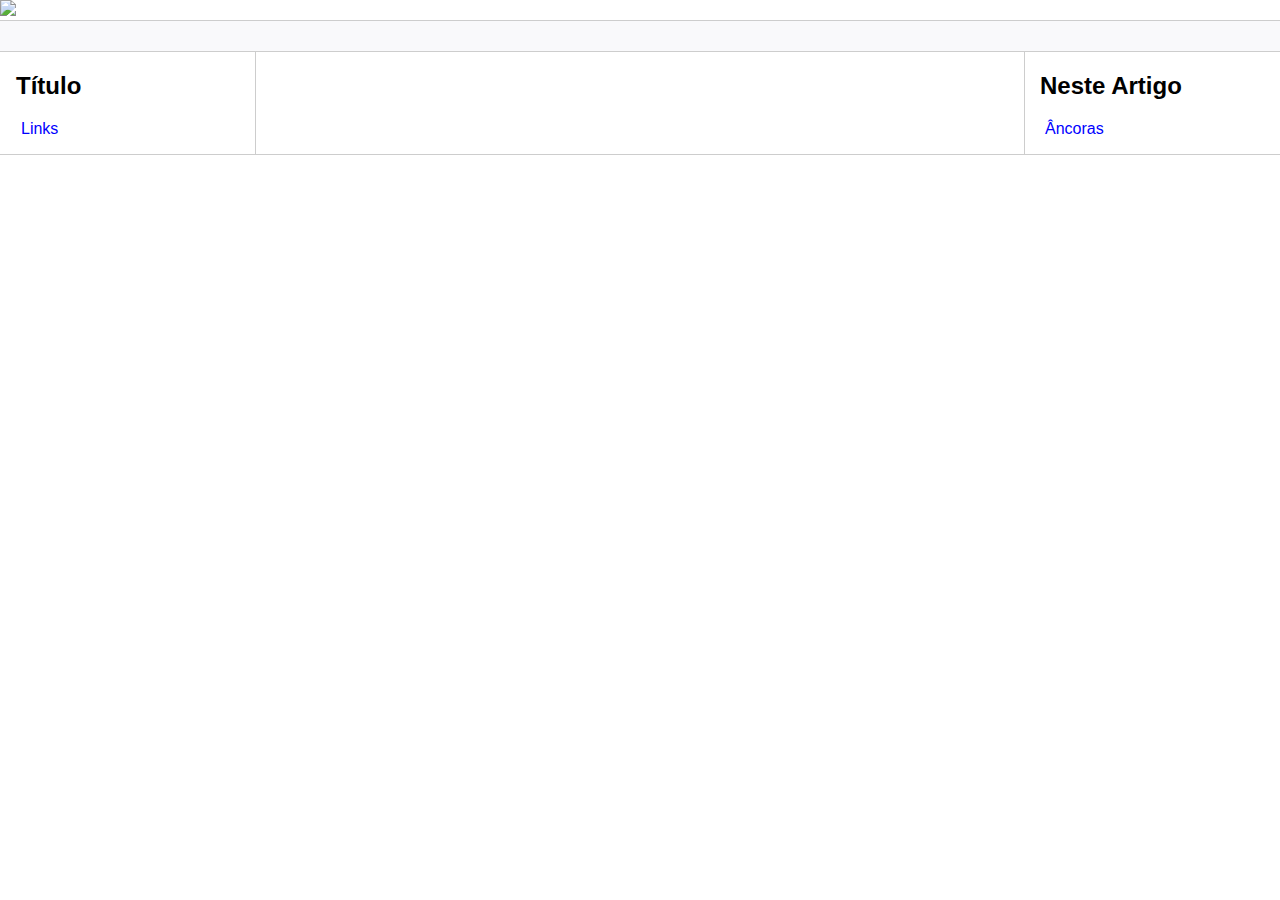
==== index.html @ 80213164 "Atualiza arquivos" ====
<!DOCTYPE html>
<html lang="pt-br">
<head>
    <meta charset="UTF-8">
    <meta http-equiv="X-UA-Compatible" content="IE=edge">
    <meta name="viewport" content="width=device-width, initial-scale=1.0">
    <title>Página Principal | Série |Recriando Wekipedia</title>
    <link rel="stylesheet" href="assets/css/style.css">
</head>
<body>

    <div>   
        <div class="logo">
            <img src="assets/images/logo.png" width="200"/>
        </div>
    </div>

    <div class="bar"></div>

    <div class="content">
        <div class="sidebar">
            <h2>Título</h2>
            <ul>
                <li><a href="#">Links</a></li>
            </ul>
        </div>

        <div class="main">
            
        </div>

        <div class="anchors">
            <h2>Neste Artigo</h2>
            <ul>
                <li><a href="#">Âncoras</a></li>
            </ul>
        </div>
    </div>

    <div class="footer">

    </div>
</body>
</html>
---- assets/css/style.css ----
body, html {
    margin: 0;
    padding: 0;
    font-family: 'Segoe UI', Tahoma, Geneva, Verdana, sans-serif;
}
ul { list-style: none; padding-left: 5px; }
a { color:blue; text-decoration: none;}
.bar {
    background-color: #f9f9fb;
    padding:15px;
    border-top: solid 1px #cdcdcd;
    border-bottom: solid 1px #cdcdcd;
}
.content {
    max-width: 1440px;
    margin: auto;
    grid-gap: 3rem;
    display: grid;
    gap: 3rem;
    grid-template-areas: "sidebar main anchors";
    grid-template-columns: minmax(0,15rem) minmax(0,2.5fr) minmax(0,15rem);
    padding-left: 1rem;
    padding-right: 1rem;
}
.footer {
    min-height: 100px;
    border-top: solid 1px #cdcdcd;
}
.anchors {
    border-left: solid 1px #cdcdcd;
    padding-left: 15px;
}
.sidebar {
    border-right: solid 1px #cdcdcd;
}
figure {
    text-align: center;
}
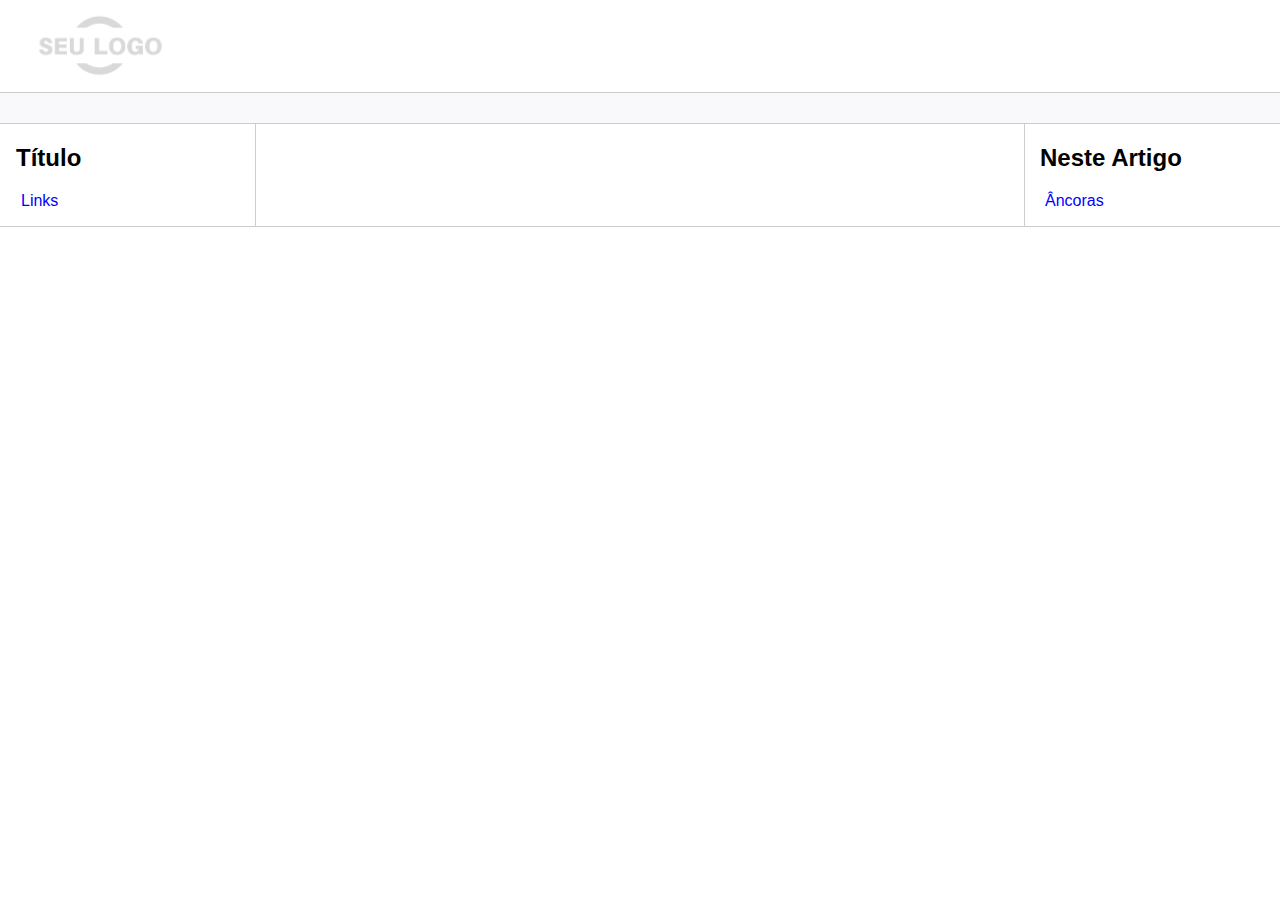
==== commit 34ac66f5: "Atualiza pastas" ====
--- a/index.html
+++ b/index.html
@@ -4,7 +4,7 @@
     <meta charset="UTF-8">
     <meta http-equiv="X-UA-Compatible" content="IE=edge">
     <meta name="viewport" content="width=device-width, initial-scale=1.0">
-    <title>Página Principal | Série |Recriando Wekipedia</title>
+    <title>Página Principal | Série | Recriando Wekipedia</title>
     <link rel="stylesheet" href="assets/css/style.css">
 </head>
 <body>
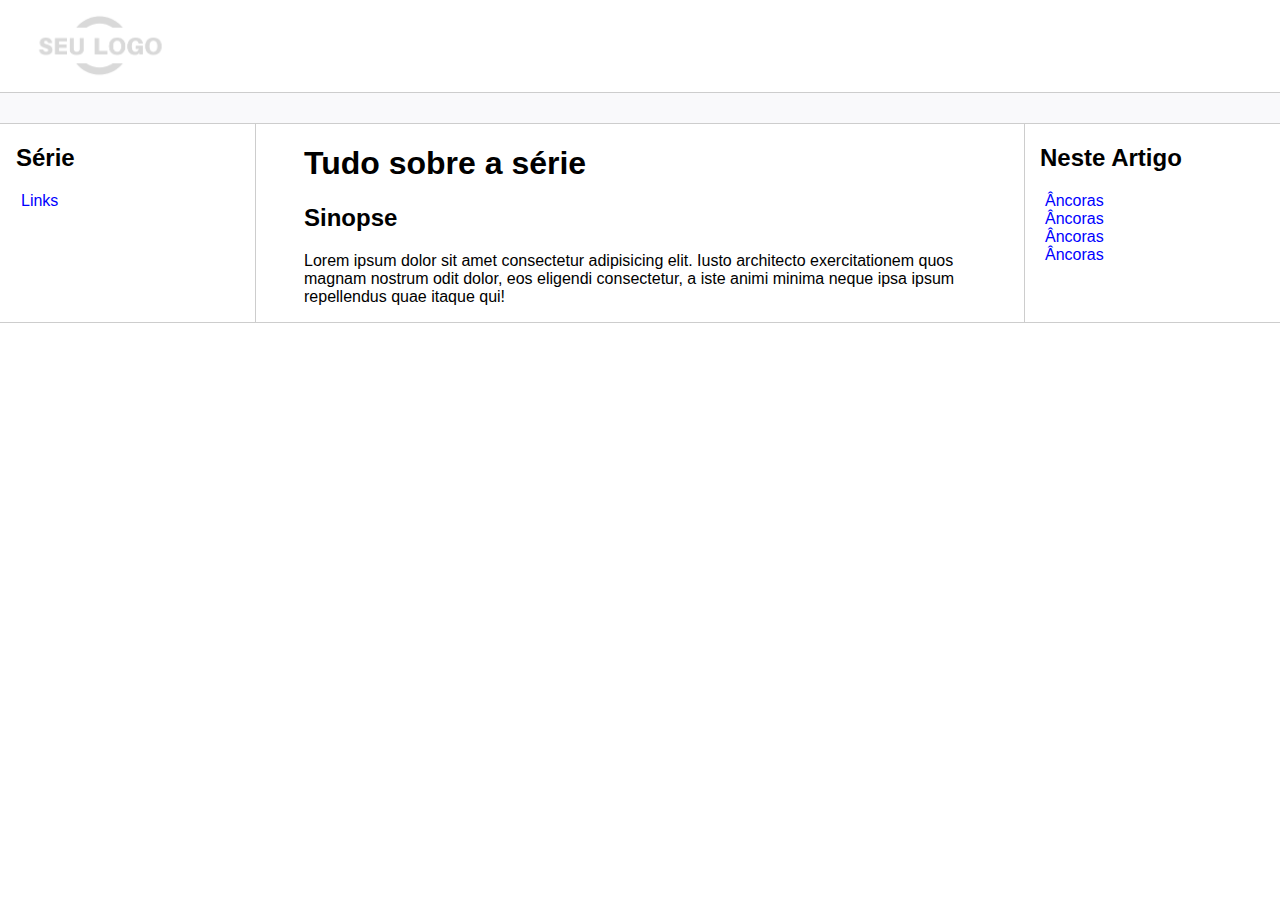
==== commit 9c3e22af: "Atualiza semântica" ====
--- a/index.html
+++ b/index.html
@@ -1,5 +1,6 @@
 <!DOCTYPE html>
 <html lang="pt-br">
+
 <head>
     <meta charset="UTF-8">
     <meta http-equiv="X-UA-Compatible" content="IE=edge">
@@ -7,38 +8,45 @@
     <title>Página Principal | Série | Recriando Wekipedia</title>
     <link rel="stylesheet" href="assets/css/style.css">
 </head>
+
 <body>
 
-    <div>   
-        <div class="logo">
-            <img src="assets/images/logo.png" width="200"/>
-        </div>
-    </div>
+    <header>
+        <picture class="logo">
+            <img src="assets/images/logo.png" width="200" />
+        </picture>
+    </header>
 
     <div class="bar"></div>
 
-    <div class="content">
-        <div class="sidebar">
-            <h2>Título</h2>
+    <section class="content">
+        <aside class="sidebar">
+            <h2>Série</h2>
             <ul>
                 <li><a href="#">Links</a></li>
             </ul>
-        </div>
+        </aside>
 
-        <div class="main">
-            
-        </div>
+        <main class="main">
+            <h1>Tudo sobre a série</h1>
+            <h2>Sinopse</h2>
+            <p>Lorem ipsum dolor sit amet consectetur adipisicing elit. Iusto architecto exercitationem quos magnam nostrum odit dolor, eos eligendi consectetur, a iste animi minima neque ipsa ipsum repellendus quae itaque qui!</p>
+        </main>
 
-        <div class="anchors">
+        <nav class="anchors">
             <h2>Neste Artigo</h2>
             <ul>
                 <li><a href="#">Âncoras</a></li>
+                <li><a href="#">Âncoras</a></li>
+                <li><a href="#">Âncoras</a></li>
+                <li><a href="#">Âncoras</a></li>
             </ul>
-        </div>
-    </div>
+        </nav>
+    </section>
 
-    <div class="footer">
+    <footer class="footer">
 
-    </div>
+    </footer>
 </body>
+
 </html>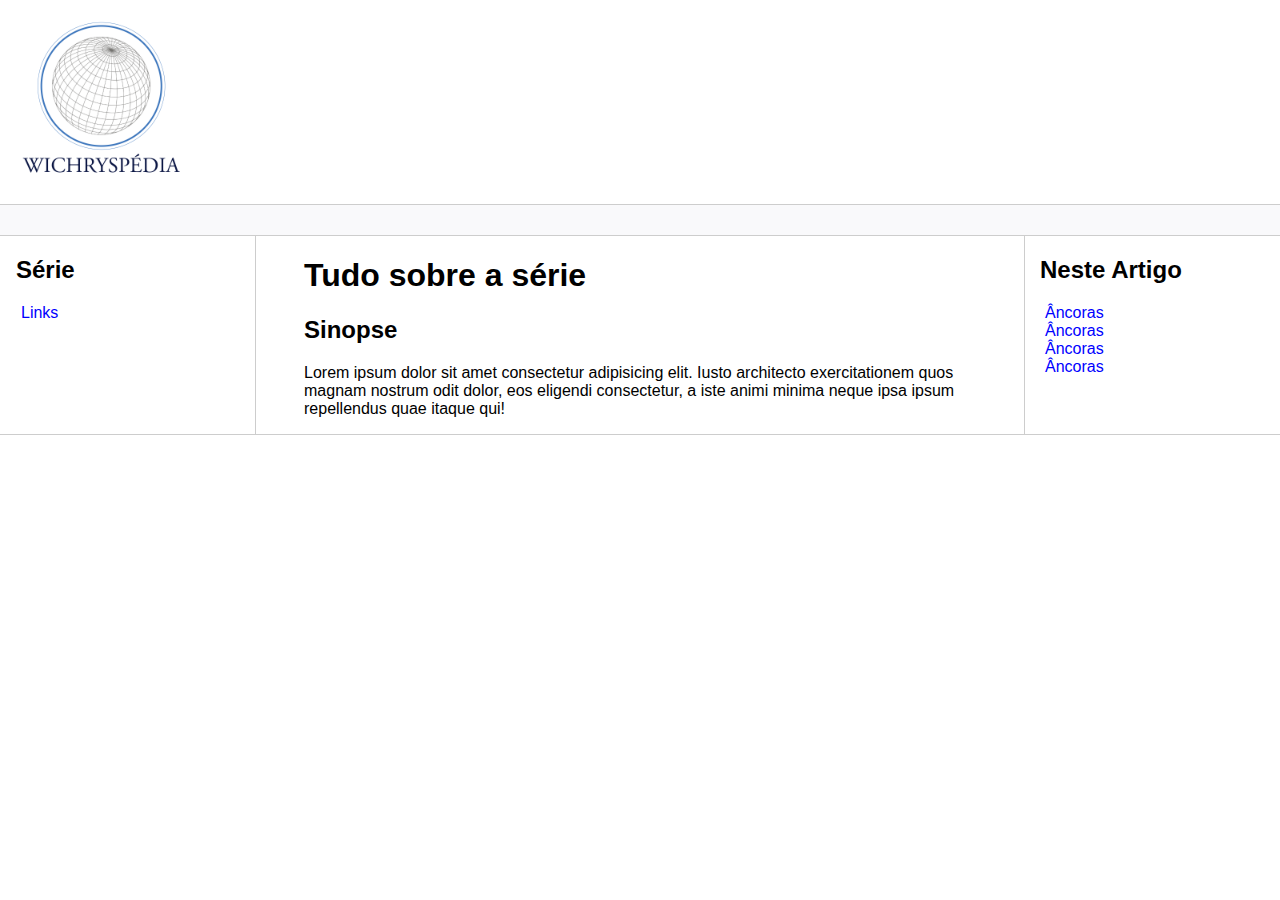
==== commit 0ce62caf: "Atualiza logo" ====
--- a/index.html
+++ b/index.html
@@ -13,7 +13,7 @@
 
     <header>
         <picture class="logo">
-            <img src="assets/images/logo.png" width="200" />
+            <img src="assets/images/logo.png.png" width="200" />
         </picture>
     </header>
 
